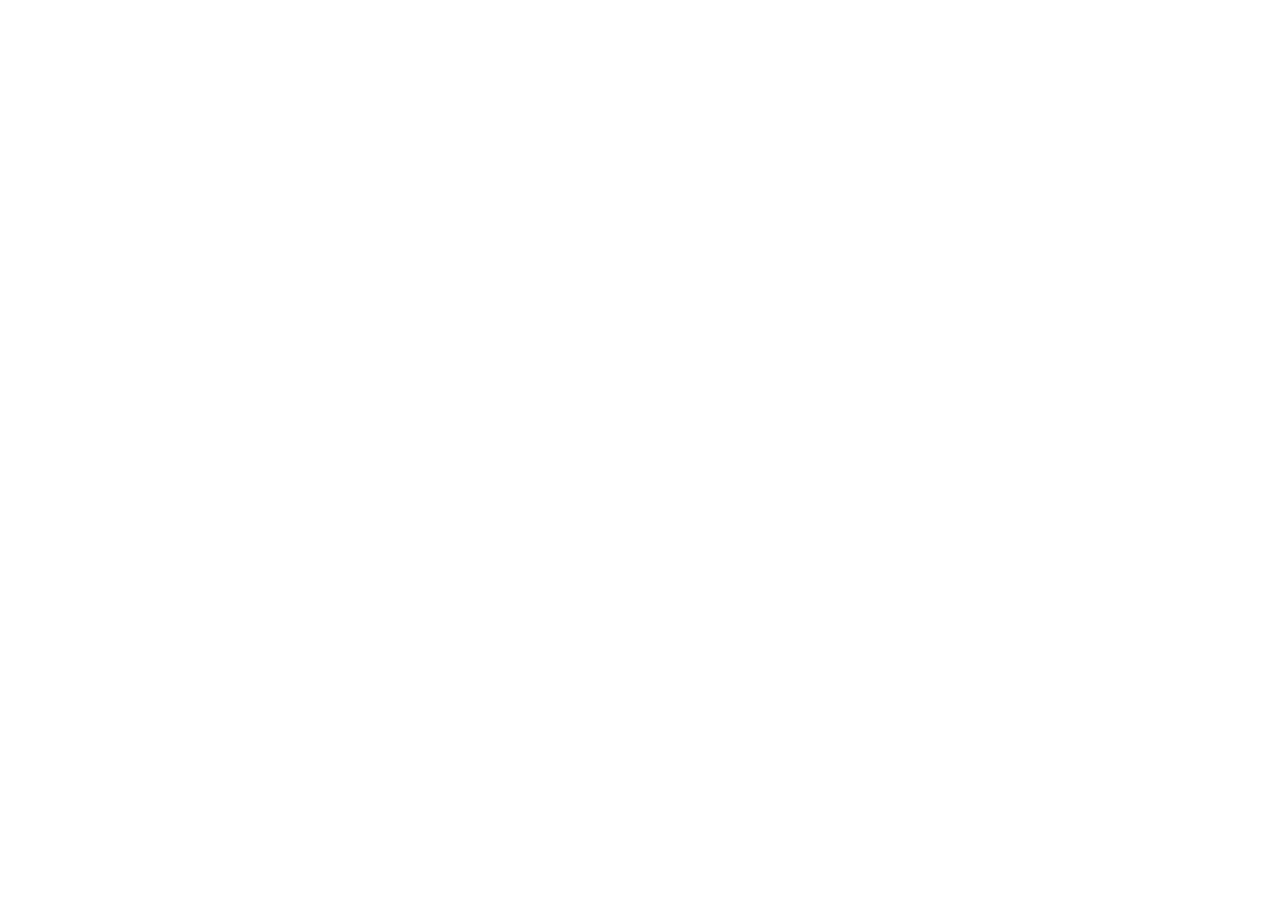
==== 01-03/index.html @ 7b48e51b "Updated on 18 oct 2024" ====
<!DOCTYPE html>
<html lang="en">
<head>
    <meta charset="UTF-8">
    <meta name="viewport" content="width=device-width, initial-scale=1.0">
    <title>Document</title>
    <script src="js/script.js" defer></script>
</head>
<body>


</body>
</html>
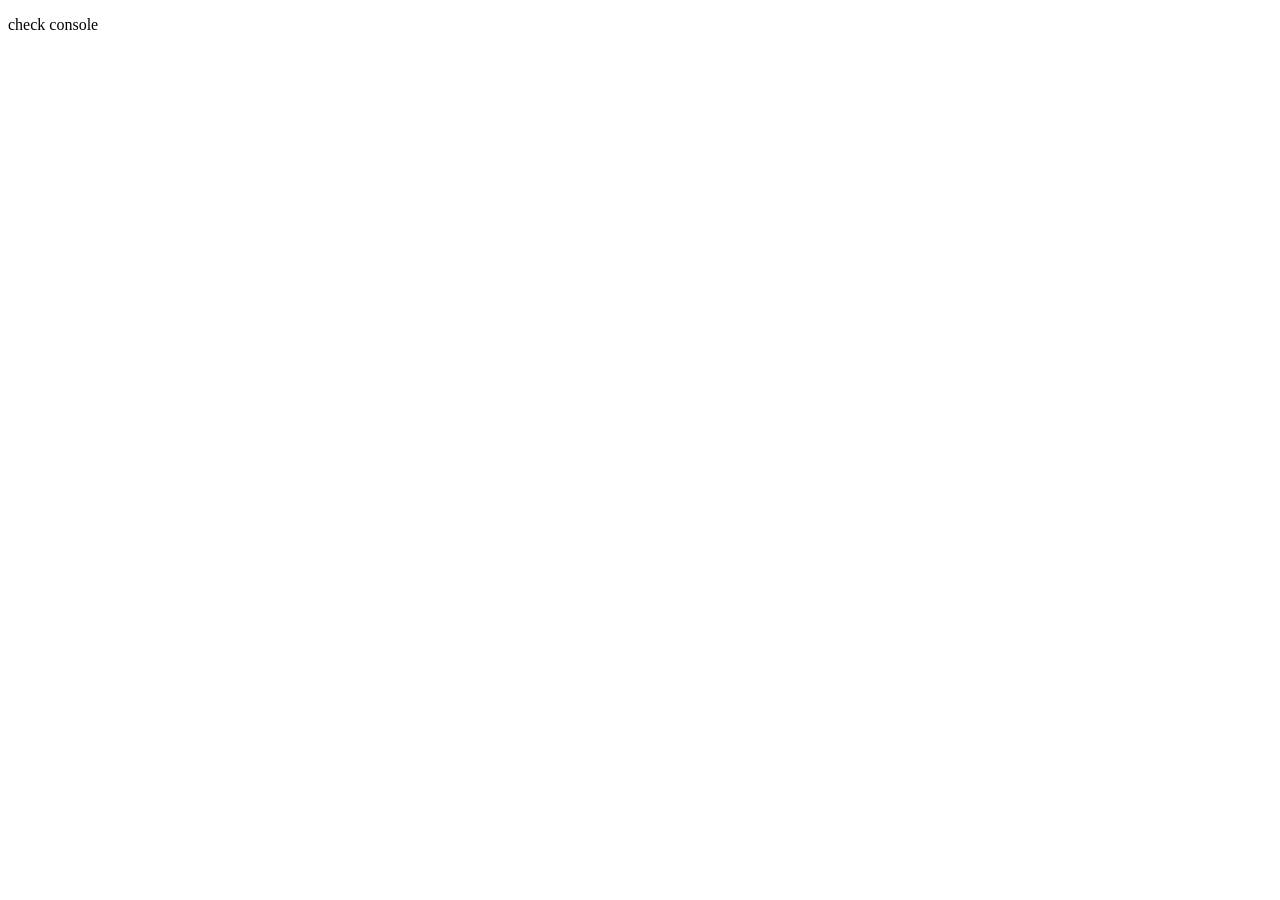
==== commit 2cc07ebb: "update" ====
--- a/01-03/index.html
+++ b/01-03/index.html
@@ -7,7 +7,6 @@
     <script src="js/script.js" defer></script>
 </head>
 <body>
-
-
+<p> check console</p>
 </body>
 </html>
